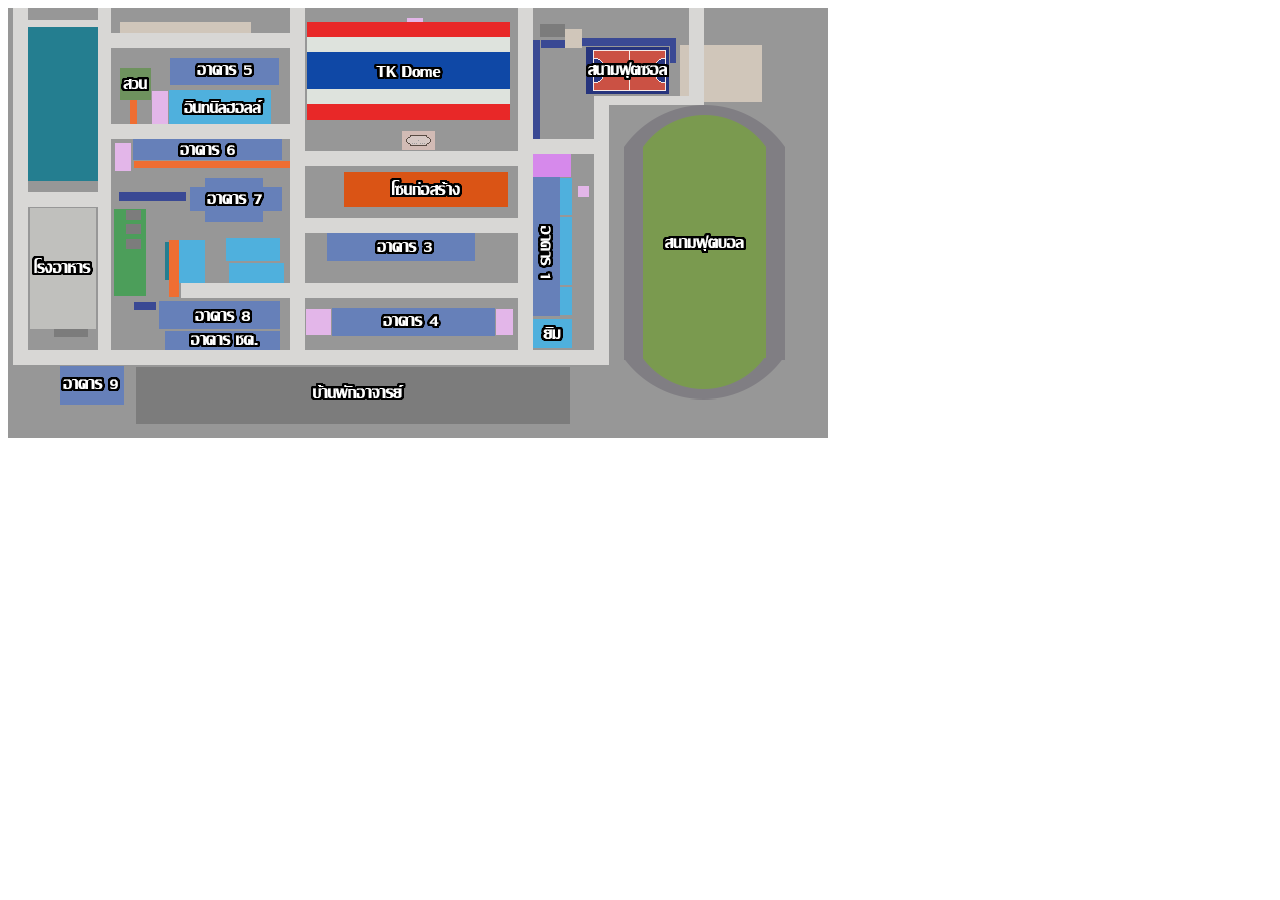
==== map.html @ dbb8f253 "Add files via upload" ====
<!DOCTYPE html>
<html>
    <title> 
         Map
    </title>
    <head>
        <meta charset="utf-8">
        <meta name="viewport" content="width=device-width">
        <style>
            img {
                width: max-content; height: max-content;
            }
        </style>
        <img src="map.png" alt="IMTHK" usemap="#thkmap">

        <map name="thkmap">
            <area target="" alt="Building 3" title="Building 3" href="building_3.html" coords="468,253,324,226" shape="rect">
</map>
        </map>
    </head>
</html>
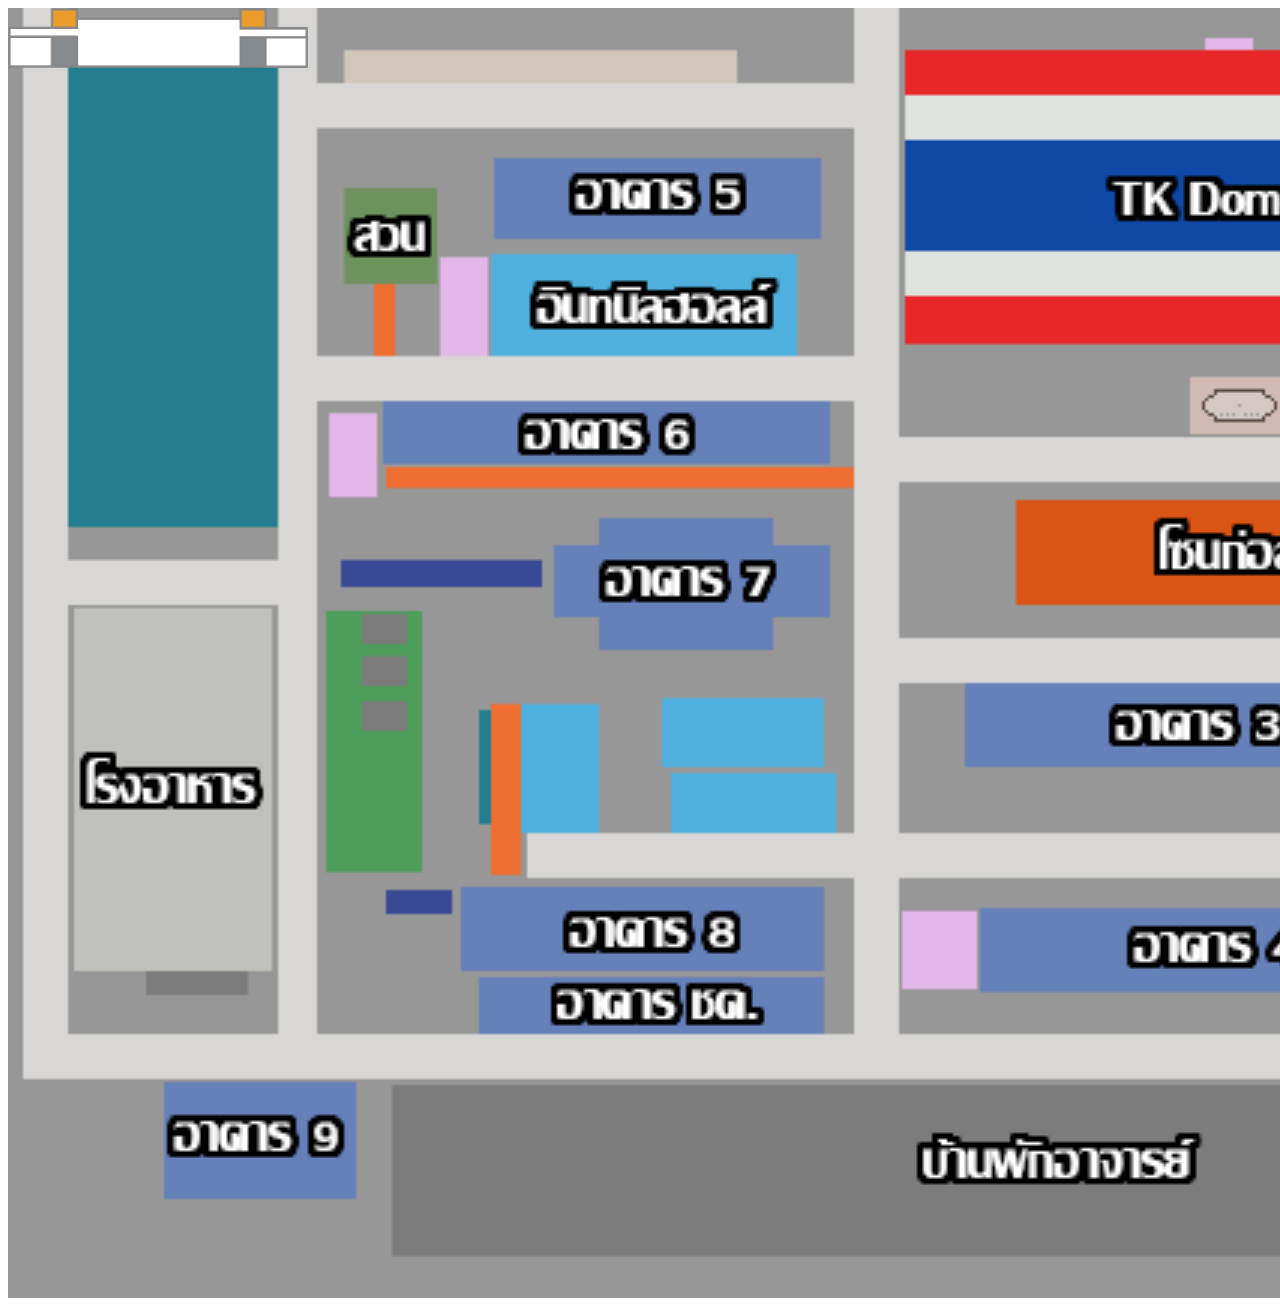
==== commit f72a99cf: "Add files via upload" ====
--- a/map.html
+++ b/map.html
@@ -1,21 +1,80 @@
 <!DOCTYPE html>
 <html>
-    <title> 
-         Map
-    </title>
-    <head>
-        <meta charset="utf-8">
-        <meta name="viewport" content="width=device-width">
-        <style>
-            img {
-                width: max-content; height: max-content;
-            }
-        </style>
-        <img src="map.png" alt="IMTHK" usemap="#thkmap">
+<body>
+<link rel="stylesheet" href="map.css">
+<div id="mydiv"><img src="map.png" alt="map"></div>
+<img id="myImg" src="Building 3 Icon.png" alt="B3" style="width:100%;max-width:300px">
+<!-- The Modal -->
+<div id="myModal" class="modal">
+      <span class="close">&times;</span>
+      <img class="modal-content" src="building_3.png">
+      <div id="caption"></div>
+    </div>
+<script>
+//Make the DIV element draggagle:
+dragElement(document.getElementById("mydiv", "myImg"));
 
-        <map name="thkmap">
-            <area target="" alt="Building 3" title="Building 3" href="building_3.html" coords="468,253,324,226" shape="rect">
-</map>
-        </map>
-    </head>
+function dragElement(elmnt) {
+  var pos1 = 0, pos2 = 0, pos3 = 0, pos4 = 0;
+  if (document.getElementById(elmnt.id + "header")) {
+    /* if present, the header is where you move the DIV from:*/
+    document.getElementById(elmnt.id + "header").onmousedown = dragMouseDown;
+  } else {
+    /* otherwise, move the DIV from anywhere inside the DIV:*/
+    elmnt.onmousedown = dragMouseDown;
+  }
+
+  function dragMouseDown(e) {
+    e = e || window.event;
+    e.preventDefault();
+    // get the mouse cursor position at startup:
+    pos3 = e.clientX;
+    pos4 = e.clientY;
+    document.onmouseup = closeDragElement;
+    // call a function whenever the cursor moves:
+    document.onmousemove = elementDrag;
+  }
+
+  function elementDrag(e) {
+    e = e || window.event;
+    e.preventDefault();
+    // calculate the new cursor position:
+    pos1 = pos3 - e.clientX;
+    pos2 = pos4 - e.clientY;
+    pos3 = e.clientX;
+    pos4 = e.clientY;
+    // set the element's new position:
+    elmnt.style.top = (elmnt.offsetTop - pos2) + "px";
+    elmnt.style.left = (elmnt.offsetLeft - pos1) + "px";
+  }
+
+  function closeDragElement() {
+    /* stop moving when mouse button is released:*/
+    document.onmouseup = null;
+    document.onmousemove = null;
+  }
+}
+
+// Get the modal
+var modal = document.getElementById("myModal");
+
+// Get the image and insert it inside the modal - use its "alt" text as a caption
+var img = document.getElementById("myImg");
+var modalImg = document.getElementById("img01");
+img.onclick = function(){
+  modal.style.display = "block";
+  modalImg.src = this.src;
+  captionText.innerHTML = this.alt;
+}
+
+// Get the <span> element that closes the modal
+var span = document.getElementsByClassName("close")[0];
+
+// When the user clicks on <span> (x), close the modal
+span.onclick = function() { 
+  modal.style.display = "none";
+}
+</script>
+</div>
+</body>
 </html>
--- a/map.css
+++ b/map.css
@@ -0,0 +1,93 @@
+
+#mydiv {
+    position: absolute;
+    cursor: grab;
+    z-index: -1;
+    zoom: 300%;
+  }
+
+  #myImg {
+  position: absolute;
+  cursor: pointer;
+  transition: 0.3s;
+}
+#mydiv:active {cursor: grabbing;}
+#myImg:hover {opacity: 0.7;}
+
+/* The Modal (background) */
+.modal {
+  display: none; /* Hidden by default */
+  position: fixed; /* Stay in place */
+  z-index: 1; /* Sit on top */
+  padding-top: 100px; /* Location of the box */
+  left: 0;
+  top: 0;
+  width: 100%; /* Full width */
+  height: 100%; /* Full height */
+  overflow: auto; /* Enable scroll if needed */
+  background-color: rgb(0,0,0); /* Fallback color */
+  background-color: rgba(0,0,0,0.9); /* Black w/ opacity */
+}
+
+/* Modal Content (image) */
+.modal-content {
+  margin: auto;
+  display: block;
+  width: 80%;
+  max-width: 700px;
+}
+
+/* Caption of Modal Image */
+#caption {
+  margin: auto;
+  display: block;
+  width: 80%;
+  max-width: 700px;
+  text-align: center;
+  color: #ccc;
+  padding: 10px 0;
+  height: 150px;
+}
+
+/* Add Animation */
+.modal-content, #caption {  
+  -webkit-animation-name: zoom;
+  -webkit-animation-duration: 0.6s;
+  animation-name: zoom;
+  animation-duration: 0.6s;
+}
+
+@-webkit-keyframes zoom {
+  from {-webkit-transform:scale(0)} 
+  to {-webkit-transform:scale(1)}
+}
+
+@keyframes zoom {
+  from {transform:scale(0)} 
+  to {transform:scale(1)}
+}
+
+/* The Close Button */
+.close {
+  position: absolute;
+  top: 15px;
+  right: 35px;
+  color: #f1f1f1;
+  font-size: 40px;
+  font-weight: bold;
+  transition: 0.3s;
+}
+
+.close:hover,
+.close:focus {
+  color: #bbb;
+  text-decoration: none;
+  cursor: pointer;
+}
+
+/* 100% Image Width on Smaller Screens */
+@media only screen and (max-width: 700px){
+  .modal-content {
+    width: 100%;
+  }
+}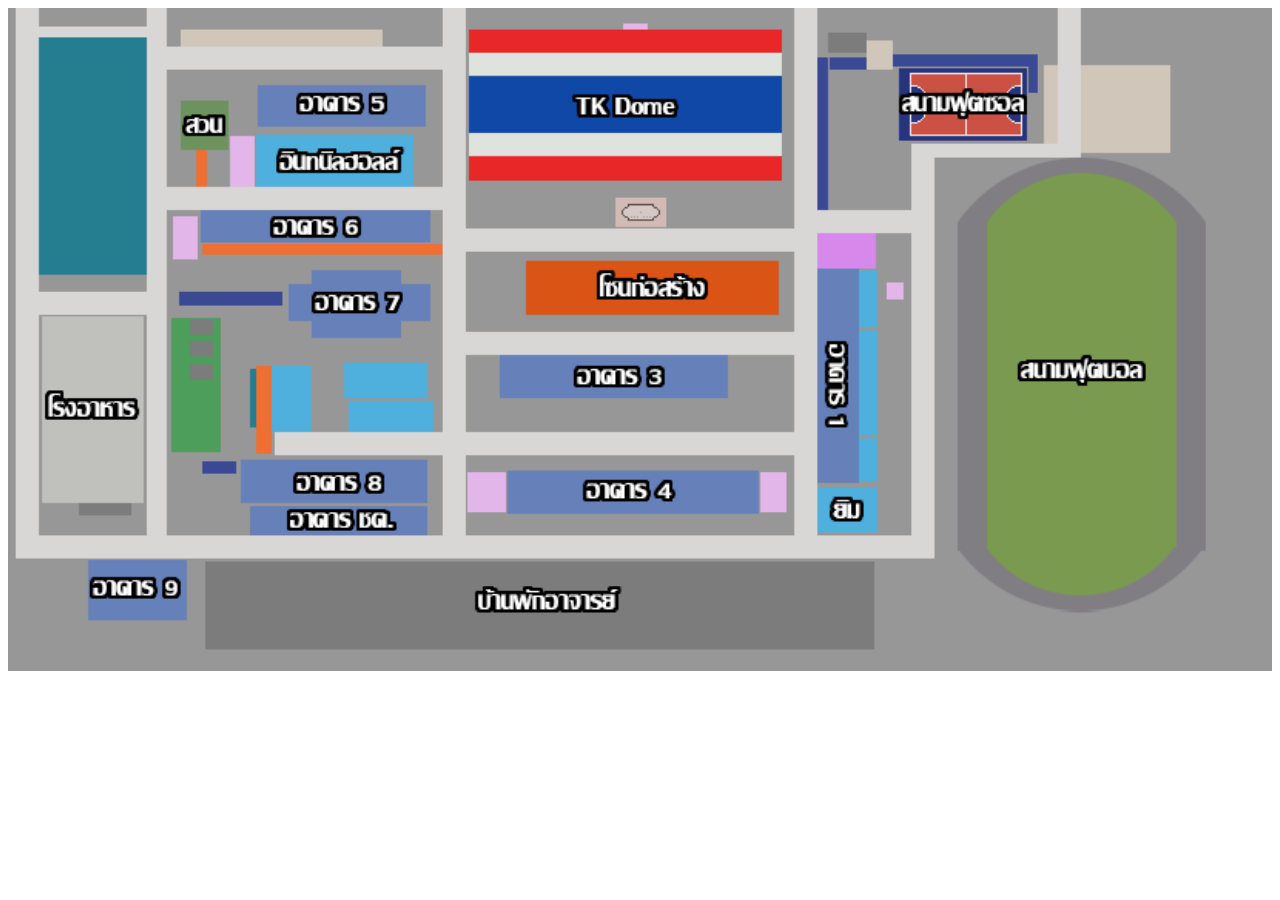
==== commit 5a8321e5: "Update map.html" ====
--- a/map.html
+++ b/map.html
@@ -2,58 +2,15 @@
 <html>
 <body>
 <link rel="stylesheet" href="map.css">
-<div id="mydiv"><img src="map.png" alt="map"></div>
+<img id="Map" src="map.png" alt="" style="width:100%;
 <img id="myImg" src="Building 3 Icon.png" alt="B3" style="width:100%;max-width:300px">
 <!-- The Modal -->
 <div id="myModal" class="modal">
       <span class="close">&times;</span>
-      <img class="modal-content" src="building_3.png">
+      <img class="modal-content" src="building_3 with rooms.png">
       <div id="caption"></div>
     </div>
 <script>
-//Make the DIV element draggagle:
-dragElement(document.getElementById("mydiv", "myImg"));
-
-function dragElement(elmnt) {
-  var pos1 = 0, pos2 = 0, pos3 = 0, pos4 = 0;
-  if (document.getElementById(elmnt.id + "header")) {
-    /* if present, the header is where you move the DIV from:*/
-    document.getElementById(elmnt.id + "header").onmousedown = dragMouseDown;
-  } else {
-    /* otherwise, move the DIV from anywhere inside the DIV:*/
-    elmnt.onmousedown = dragMouseDown;
-  }
-
-  function dragMouseDown(e) {
-    e = e || window.event;
-    e.preventDefault();
-    // get the mouse cursor position at startup:
-    pos3 = e.clientX;
-    pos4 = e.clientY;
-    document.onmouseup = closeDragElement;
-    // call a function whenever the cursor moves:
-    document.onmousemove = elementDrag;
-  }
-
-  function elementDrag(e) {
-    e = e || window.event;
-    e.preventDefault();
-    // calculate the new cursor position:
-    pos1 = pos3 - e.clientX;
-    pos2 = pos4 - e.clientY;
-    pos3 = e.clientX;
-    pos4 = e.clientY;
-    // set the element's new position:
-    elmnt.style.top = (elmnt.offsetTop - pos2) + "px";
-    elmnt.style.left = (elmnt.offsetLeft - pos1) + "px";
-  }
-
-  function closeDragElement() {
-    /* stop moving when mouse button is released:*/
-    document.onmouseup = null;
-    document.onmousemove = null;
-  }
-}
 
 // Get the modal
 var modal = document.getElementById("myModal");
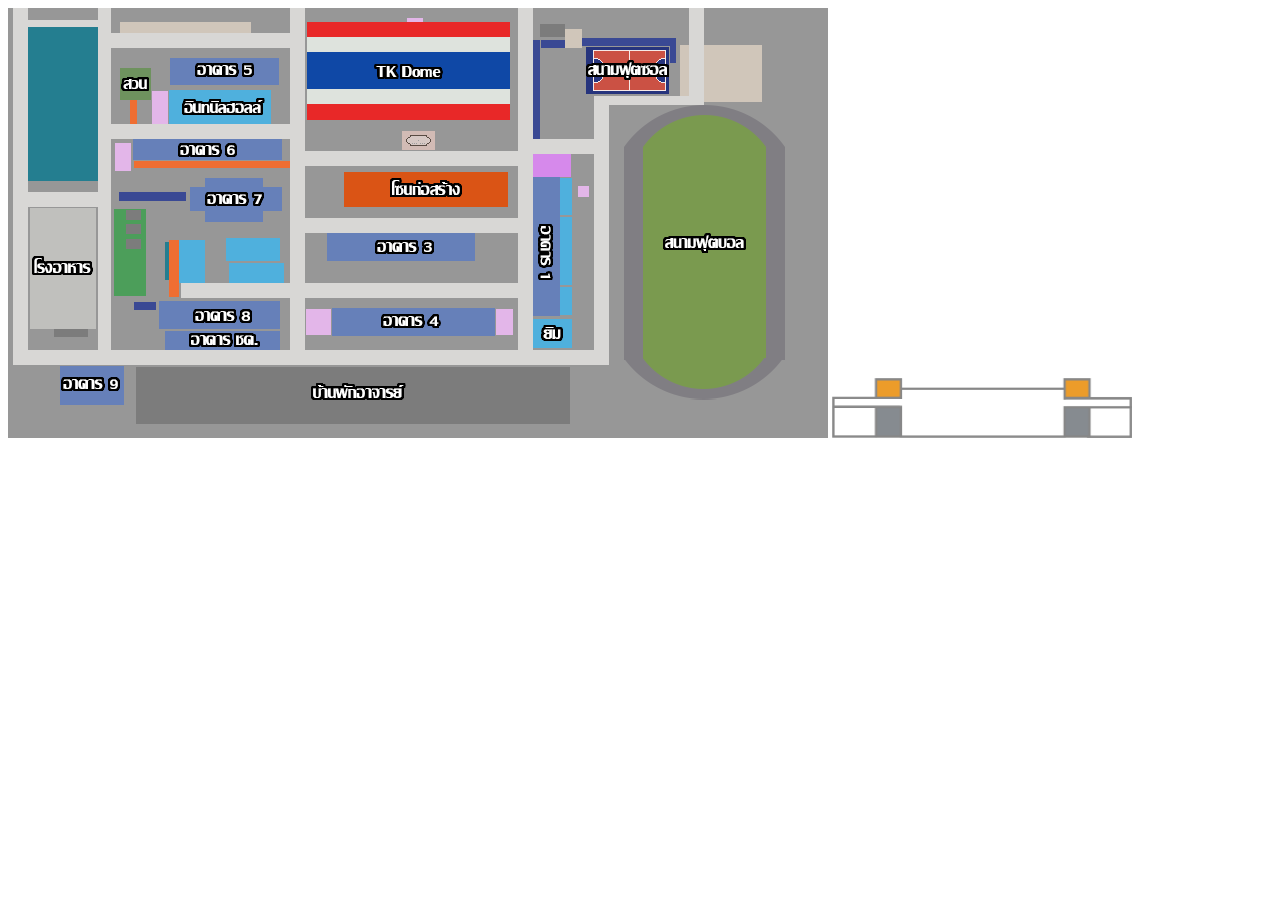
==== commit 20ec0dc9: "Update map.html" ====
--- a/map.html
+++ b/map.html
@@ -2,7 +2,7 @@
 <html>
 <body>
 <link rel="stylesheet" href="map.css">
-<img id="Map" src="map.png" alt="" style="width:100%;
+<img id="Map" src="map.png" alt="" style="map">
 <img id="myImg" src="Building 3 Icon.png" alt="B3" style="width:100%;max-width:300px">
 <!-- The Modal -->
 <div id="myModal" class="modal">
--- a/map.css
+++ b/map.css
@@ -1,19 +1,8 @@
-
-#mydiv {
-    position: absolute;
-    cursor: grab;
-    z-index: -1;
-    zoom: 300%;
-  }
-
-  #myImg {
-  position: absolute;
-  cursor: pointer;
-  transition: 0.3s;
+.map {
+    position: fixed;
+    width: 100%;
+    height: 100%;
 }
-#mydiv:active {cursor: grabbing;}
-#myImg:hover {opacity: 0.7;}
-
 /* The Modal (background) */
 .modal {
   display: none; /* Hidden by default */
@@ -90,4 +79,4 @@
   .modal-content {
     width: 100%;
   }
-}+}
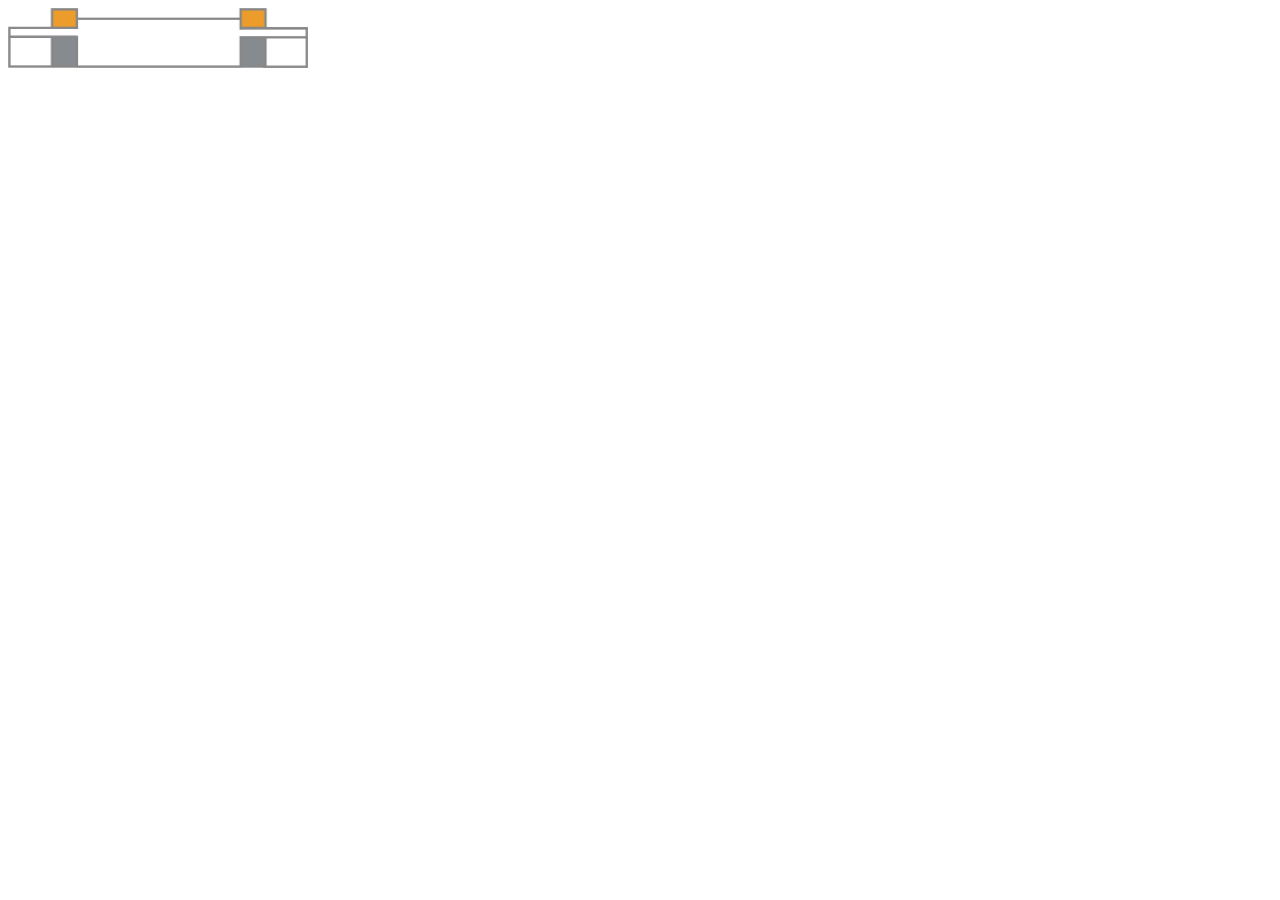
==== commit 6b9ca939: "Update map.html" ====
--- a/map.html
+++ b/map.html
@@ -2,7 +2,6 @@
 <html>
 <body>
 <link rel="stylesheet" href="map.css">
-<img id="Map" src="map.png" alt="" style="map">
 <img id="myImg" src="Building 3 Icon.png" alt="B3" style="width:100%;max-width:300px">
 <!-- The Modal -->
 <div id="myModal" class="modal">
--- a/map.css
+++ b/map.css
@@ -1,8 +1,3 @@
-.map {
-    position: fixed;
-    width: 100%;
-    height: 100%;
-}
 /* The Modal (background) */
 .modal {
   display: none; /* Hidden by default */
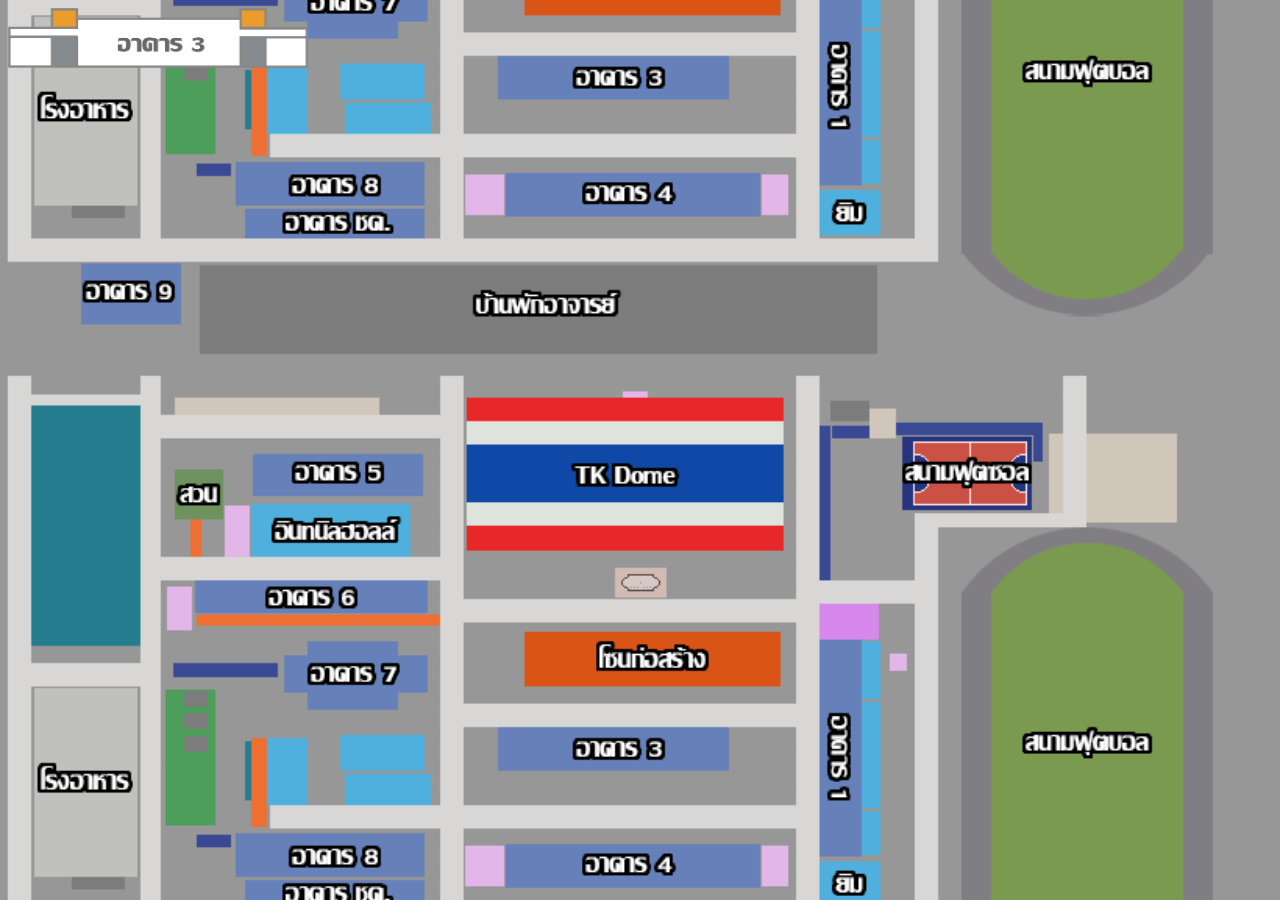
==== commit d9d8f2f4: "Update map.html" ====
--- a/map.html
+++ b/map.html
@@ -3,6 +3,7 @@
 <body>
 <link rel="stylesheet" href="map.css">
 <img id="myImg" src="Building 3 Icon.png" alt="B3" style="width:100%;max-width:300px">
+      <div id="background" class="bg">
 <!-- The Modal -->
 <div id="myModal" class="modal">
       <span class="close">&times;</span>
--- a/map.css
+++ b/map.css
@@ -1,3 +1,8 @@
+body {
+  background-image: url("map.png");
+  background-position: center;
+  background-size: cover;
+}
 /* The Modal (background) */
 .modal {
   display: none; /* Hidden by default */
